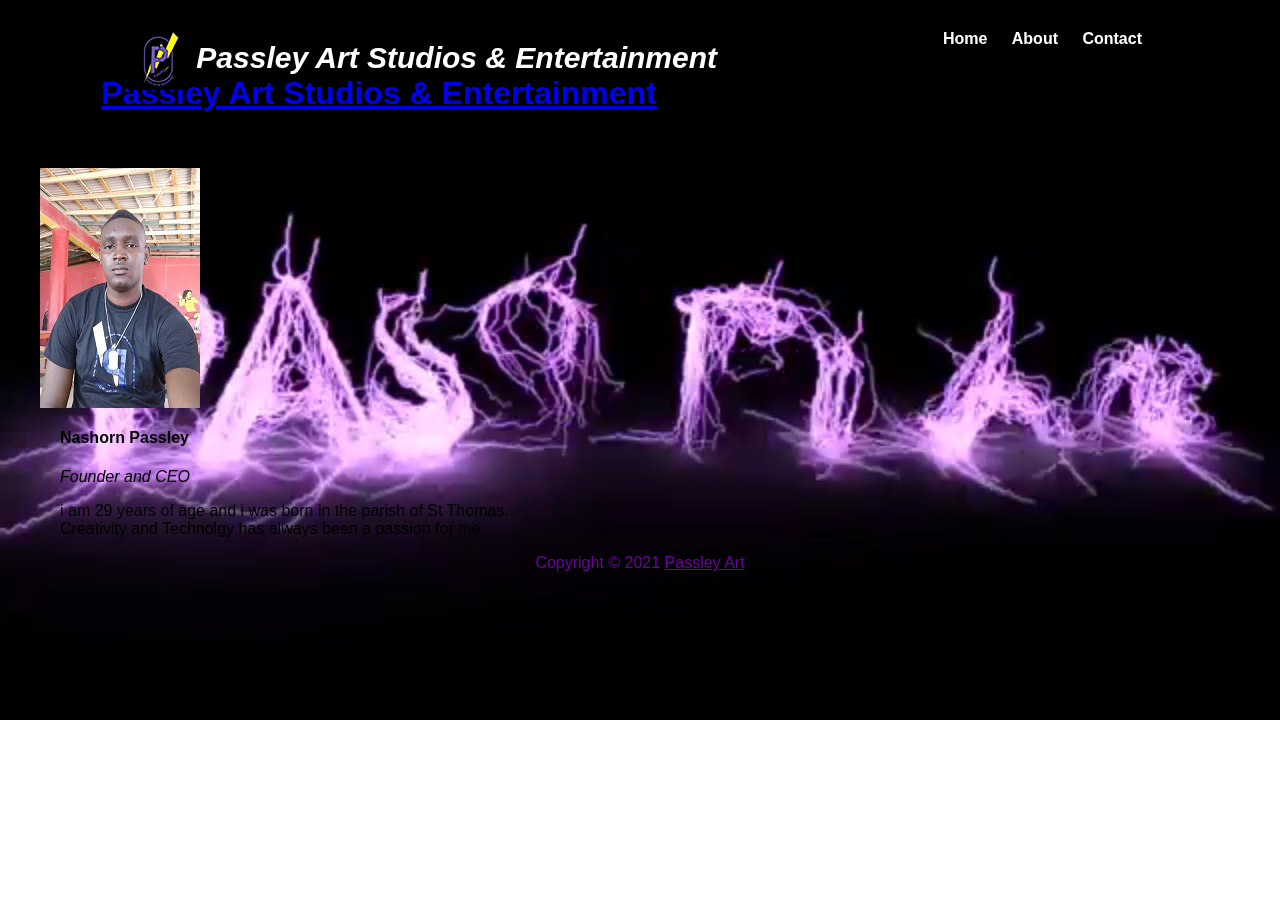
==== about_us.html @ fd81135f "Initial commit" ====
<!DOCTYPE html>
<html lang="en">
<head>
    <meta charset="UTF-8">
    <meta http-equiv="X-UA-Compatible" content="IE=edge">
    <meta name="viewport" content="width=device-width, initial-scale=1.0">
    <title>P-A</title>
    <link rel="stylesheet" href="p_css/st.css">
</head>
<body>
    <header>
  <div class="header">
    <nav class="navigation">
      <a href="index.html" class="navbar-logo">	<img src="p_img/pa_logo.png" alt="Logo" class="tm-site-logo" /> <em>Passley Art Studios & Entertainment</em></a>
      <div class="navbar-right">
        <a href="index.html">Home</a>
        <a href="about_us.html">About</a>
        <a href="#">Contact</a>
      </div>
    </nav>

    <div class="video-container">
      <video autoplay loop muted id="video-bg">

        <source src="p_vid/pa-electric.mp4" type="video/mp4">

      </video>
    </div>
  </div>-->
</header>

<br>
<br>

  <div class="about-title text-center">
    <p class="p-info">
      <h1 class="about-header">About
      <a href="#">Passley Art Studios & Entertainment</a></h1>
      This company was founded back in 2014.
      The year when Mr. Passley's creative career began.
    </p>
  </div>

  <div class="founder-bio text-center ">
        <figure class="pa-person">
          <img src="p_img/Passley_Art_about.jpg" alt="photo of Passley"/>
          <figcaption class="tm-person-description">
            <h4 class="pa-name">Nashorn Passley</h4>
            <p class="pa-title"> <em> Founder and CEO</em></p>
            <p class="pa-about">i am 29 years of age and i was born in the parish of St Thomas.
              <br>
           Creativity and Technolgy has always been a passion for me.</p>
            
          </figcaption>
        </figure>
  </div>


  <footer class="m-footer">
    <p>Copyright &copy; 2021
    <a rel="nofollow" href="index.html">Passley Art</a></p>
</footer>
</body>
</html>
---- p_css/st.css ----
.navigation{
    padding-top:30px;
    padding-bottom:30px;
    position:absolute;
    top:0;
    width:100%;
    z-index:1;
  }
  
  .navbar-right{
    float:right;
    padding-right:10%;
  }
  
  .navbar-right a{
    text-decoration:none;
    padding:10px;
    color: #fff;
    font-family:Arial;
    font-weight:900;
  }
  
  .navbar-right a:hover{
    text-decoration:underline;
  }
  .navbar-logo{
    padding-left:10%;
    font-family:Arial;
    font-size:30px;
    font-weight:bold;
    text-decoration:none;
    color:#fff; 
  }
  
  .video-container {
  z-index: -100;
  width:100%;
  height:100%;
  overflow:hidden;
  position:absolute;
  top:0;
  left:0;
  }
  
  #video-bg{
    width:100%;
   
  }
  
  .portfolio-section{
    margin-top:50%;
  }
  .tagline-left{
    float:left;
    width:50%;
    text-align:center;
  }
  
  .tagline-right{
    float:right;
    width:50%;
    text-align:center;
  }
  
  .tagline-video{
    width:75%;
  }
  
  .tagline-right-text{
   position:absolute;
   margin-top:9%;
   text-align:center;
   margin-left:17%;
  font-family:Arial;
   color:#fff;
    width:290px;
    font-size:40px;
  }
  
  .tagline-left-text{
   position:absolute;
   margin-top:9%;
   text-align:center;
   margin-left:11%;
  font-family:Arial;
   color:#fff;
    width:375px;
    font-size:40px;
  }
  


  /*gallery view*****************/

body {
  font-family: Arial;
  margin: 0;
}

* {
  box-sizing: border-box;
}

img {
  vertical-align: middle;
}

/* Position the image container (needed to position the left and right arrows) */
.container {
  position: relative;
}

/* Hide the images by default */
.mySlides {
  display: none;
}

/* Add a pointer when hovering over the thumbnail images */
.cursor {
  cursor: pointer;
}

/* Next & previous buttons */
.prev,
.next {
  cursor: pointer;
  position: absolute;
  top: 40%;
  width: auto;
  padding: 16px;
  margin-top: -50px;
  color: red;
  font-weight: bold;
  font-size: 40px;
  border-radius: 0 3px 3px 0;
  user-select: none;
  -webkit-user-select: none;
}

/* Position the "next button" to the right */
.next {
  right: 0;
  border-radius: 3px 0 0 3px;
}

/* On hover, add a black background color with a little bit see-through */
.prev:hover,
.next:hover {
  background-color: rgba(0, 0, 0, 0.8);
}

/* Number text (1/3 etc) */
.numbertext {
  color: #f2f2f2;
  font-size: 12px;
  padding: 8px 12px;
  position: absolute;
  top: 0;
}

/* Container for image text */
.caption-container {
  text-align: center;
  background-color: #222;
  padding: 2px 16px;
  color: white;
}

.row:after {
  content: "";
  display: table;
  clear: both;
}

/* Six columns side by side */
.column {
  float: left;
  width: 16.66%;
}

/* Add a transparency effect for thumnbail images */
.demo {
  opacity: 0.6;
}

.active,
.demo:hover {
  opacity: 1;
}

/* About */
.tm-persons {
  margin-bottom: 20px;
}

.tm-person {
  display: flex;
  flex-direction: column;
  align-items: center;
  justify-content: center;
  margin-bottom: 60px;
}

@media (min-width: 420px) {
  .tm-person {
    flex-direction: row;
  }
}

.tm-person-description {
  padding-left: 20px;
  padding-right: 20px;
}

.tm-person-name {
  font-size: 1.6rem;
  font-weight: 300;
  color: #09C;
  margin-bottom: 5px;
  margin-top: 15px;
}

@media (min-width: 420px) {
  .tm-person-name {
    margin-top: 0;
  }
}

.tm-person-title {
  color: #C39;
  margin-bottom: 20px;
}

.tm-person-about {
  margin-bottom: 20px;
}

.tm-social-link {
  color: #626364;
  display: inline-block;
  border-radius: 1px;
  background-color: transparent;
  font-size: 1.3rem;
  text-decoration: none;
  width: 40px;
  height: 40px;
  margin-right: 0;
  margin-bottom: 15px;
}

.tm-social-link:hover {
  color: white;
  background-color: #626364;
}

.tm-social-icon {
  display: flex;
  align-items: center;
  justify-content: center;
  width: 100%;
  height: 100%;
}

.tm-feature {
  text-align: center;
  padding: 45px 20px;
}

.tm-feature-icon {
  color: #9f9c9c;
  margin-bottom: 65px;
}

.tm-feature-description {
  margin-bottom: 35px;
  font-size: 1rem;
}

.tm-features {
  margin-top: 35px;
}

.tm-history {
  margin-top: 45px;
}

.tm-history-inner {
  display: flex;
  align-items: center;
  justify-content: center;
  flex-direction: column;
}

.tm-history-img {
  max-width: 100%;
}

@media (min-width: 768px) {
 .tm-history-img {
    max-width: 50%;
  }
  
  .tm-history-inner {
    flex-direction: row;
  }
}

.tm-history-title {
  font-size: 1.6rem;
  font-weight: 300;
  color: #1A6692;
  margin-bottom: 30px;
}

.tm-history-text {
  max-width: 480px;
  margin: 15px auto 0;
}

.tm-history-description {
  margin-bottom: 40px;
}

@media (min-width: 768px) {
 .tm-history-text {
    max-width: auto;
    margin: 0 auto 0 35px;
  } 
}


/*footer*/

.m-footer {
  position: relative;
  bottom: 0;
  text-align: center;
  color: rgba(132, 4, 190, 0.8);
}
.m-footer a{
  color: rgba(132, 4, 190, 0.8);
}
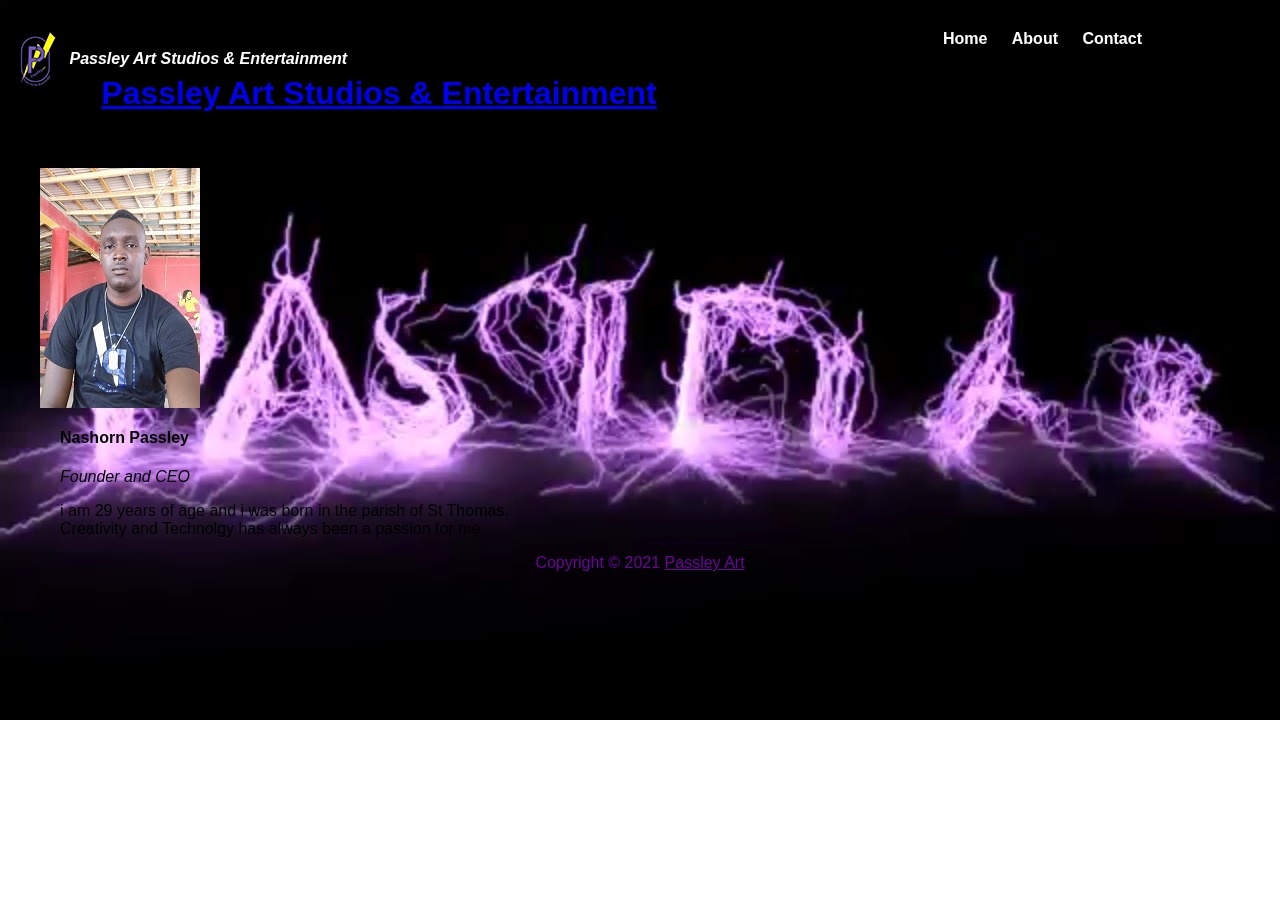
==== commit b28c4005: "fix" ====
--- a/about_us.html
+++ b/about_us.html
@@ -4,7 +4,7 @@
     <meta charset="UTF-8">
     <meta http-equiv="X-UA-Compatible" content="IE=edge">
     <meta name="viewport" content="width=device-width, initial-scale=1.0">
-    <title>P-A</title>
+    <title>Passley Art Studios & Entertainment</title>
     <link rel="stylesheet" href="p_css/st.css">
 </head>
 <body>
--- a/p_css/st.css
+++ b/p_css/st.css
@@ -20,16 +20,28 @@
     font-weight:900;
   }
   
+  
   .navbar-right a:hover{
     text-decoration:underline;
   }
   .navbar-logo{
-    padding-left:10%;
+    padding-left:5px;
     font-family:Arial;
     font-size:30px;
     font-weight:bold;
     text-decoration:none;
     color:#fff; 
+  }
+
+  @media (min-width: 360px) {
+    .navbar-logo{
+      padding-left:5px;
+      font-family:Arial;
+      font-size:16px;
+      font-weight:bold;
+      text-decoration:none;
+      color:#fff; 
+    }
   }
   
   .video-container {
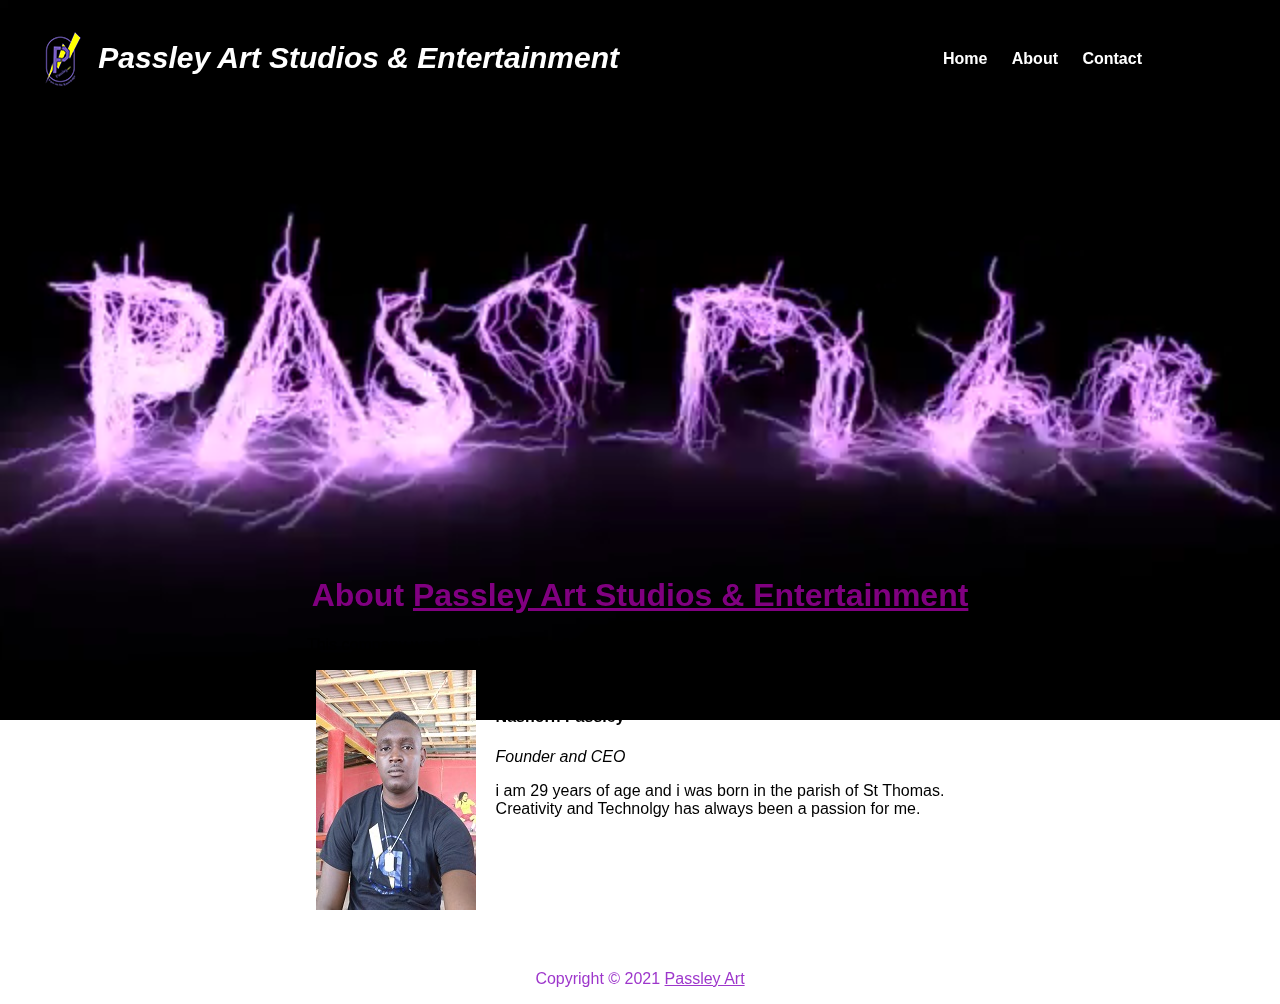
==== commit 61e61f1d: "update" ====
--- a/about_us.html
+++ b/about_us.html
@@ -26,9 +26,12 @@
 
       </video>
     </div>
-  </div>-->
+  </div>
 </header>
 
+<div class="empty-space">
+
+</div>
 <br>
 <br>
 
@@ -44,13 +47,18 @@
   <div class="founder-bio text-center ">
         <figure class="pa-person">
           <img src="p_img/Passley_Art_about.jpg" alt="photo of Passley"/>
-          <figcaption class="tm-person-description">
+          <figcaption class="pa-person-description">
             <h4 class="pa-name">Nashorn Passley</h4>
             <p class="pa-title"> <em> Founder and CEO</em></p>
             <p class="pa-about">i am 29 years of age and i was born in the parish of St Thomas.
               <br>
            Creativity and Technolgy has always been a passion for me.</p>
-            
+           <div>
+            <a href="https://fb.com" class="tm-social-link"><i class="fab fa-facebook tm-social-icon"></i></a>
+            <a href="https://twitter.com" class="tm-social-link"><i class="fab fa-twitter tm-social-icon"></i></a>
+            <a href="https://instagram.com" class="tm-social-link"><i class="fab fa-instagram tm-social-icon"></i></a>
+            <a href="https://youtube.com" class="tm-social-link"><i class="fab fa-youtube tm-social-icon"></i></a>
+          </div>
           </figcaption>
         </figure>
   </div>
--- a/p_css/st.css
+++ b/p_css/st.css
@@ -10,6 +10,23 @@
   .navbar-right{
     float:right;
     padding-right:10%;
+    padding-top: 20px;
+  }
+
+  @media only Screen and (max-width: 480px) {
+    .navbar-right{
+      float:right;
+      padding-right:10%;
+      padding-top: 20%;
+    }
+  }
+
+  @media only Screen and (max-width: 360px) {
+    .navbar-right{
+      float:right;
+      padding-right:10%;
+      padding-top: 20%;
+    }
   }
   
   .navbar-right a{
@@ -25,7 +42,7 @@
     text-decoration:underline;
   }
   .navbar-logo{
-    padding-left:5px;
+    padding-left:30px;
     font-family:Arial;
     font-size:30px;
     font-weight:bold;
@@ -33,7 +50,18 @@
     color:#fff; 
   }
 
-  @media (min-width: 360px) {
+  @media only Screen and (max-width: 480px) {
+    .navbar-logo{
+      padding-left:5px;
+      font-family:Arial;
+      font-size:16px;
+      font-weight:bold;
+      text-decoration:none;
+      color:#fff; 
+    }
+  }  
+
+  @media only Screen and (max-width: 360px) {
     .navbar-logo{
       padding-left:5px;
       font-family:Arial;
@@ -201,11 +229,20 @@
 }
 
 /* About */
-.tm-persons {
+.p-info {
   margin-bottom: 20px;
 }
 
-.tm-person {
+.about-title {
+text-align: center;
+}
+
+.about-title h1,a {
+  color: purple;
+  }
+
+
+.pa-person {
   display: flex;
   flex-direction: column;
   align-items: center;
@@ -214,17 +251,17 @@
 }
 
 @media (min-width: 420px) {
-  .tm-person {
+  .pa-person {
     flex-direction: row;
   }
 }
 
-.tm-person-description {
+.pa-person-description {
   padding-left: 20px;
   padding-right: 20px;
 }
 
-.tm-person-name {
+.pa-person-name {
   font-size: 1.6rem;
   font-weight: 300;
   color: #09C;
@@ -233,17 +270,17 @@
 }
 
 @media (min-width: 420px) {
-  .tm-person-name {
+  .pa-person-name {
     margin-top: 0;
   }
 }
 
-.tm-person-title {
+.pa-person-title {
   color: #C39;
   margin-bottom: 20px;
 }
 
-.tm-person-about {
+.pa-person-about {
   margin-bottom: 20px;
 }
 
@@ -340,6 +377,10 @@
   } 
 }
 
+.empty-space {
+  height: 520px;
+}
+
 
 /*footer*/
 
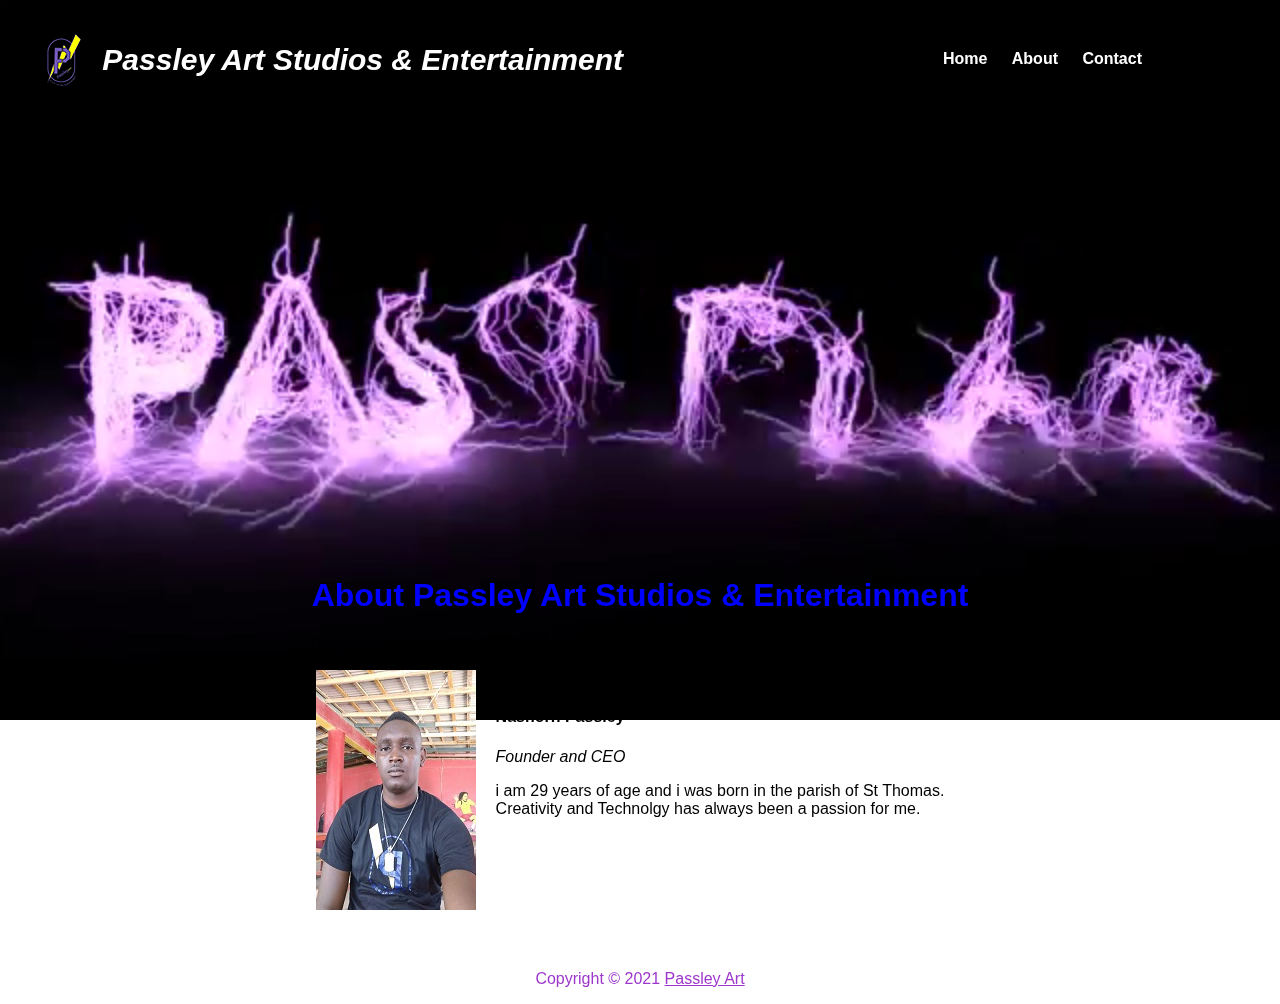
==== commit 365517da: "update 2" ====
--- a/about_us.html
+++ b/about_us.html
@@ -11,7 +11,7 @@
     <header>
   <div class="header">
     <nav class="navigation">
-      <a href="index.html" class="navbar-logo">	<img src="p_img/pa_logo.png" alt="Logo" class="tm-site-logo" /> <em>Passley Art Studios & Entertainment</em></a>
+      <a href="index.html" class="navbar-logo">	<img src="p_img/pa_logo_eb.png" alt="Logo" class="tm-site-logo" /> <em>Passley Art Studios & Entertainment</em></a>
       <div class="navbar-right">
         <a href="index.html">Home</a>
         <a href="about_us.html">About</a>
@@ -38,7 +38,7 @@
   <div class="about-title text-center">
     <p class="p-info">
       <h1 class="about-header">About
-      <a href="#">Passley Art Studios & Entertainment</a></h1>
+      Passley Art Studios & Entertainment</h1>
       This company was founded back in 2014.
       The year when Mr. Passley's creative career began.
     </p>
--- a/p_css/st.css
+++ b/p_css/st.css
@@ -27,7 +27,7 @@
       padding-right:10%;
       padding-top: 20%;
     }
-  }
+  } 
   
   .navbar-right a{
     text-decoration:none;
@@ -233,13 +233,47 @@
   margin-bottom: 20px;
 }
 
+.empty-space {
+  height: 520px;
+}
+
+@media only Screen and (max-width: 480px) {
+  .empty-space {
+    height: 220px;
+  }
+  
+}
+
+@media only Screen and (max-width: 360px) {
+  .empty-space {
+    height: 150px;
+  }
+  
+}
+
 .about-title {
 text-align: center;
 }
 
-.about-title h1,a {
-  color: purple;
-  }
+.about-title h1 {
+  color: blue;
+  }
+
+  @media only Screen and (max-width: 480px) {
+    .about-title h1 {
+      color: blue;
+      font-size: 30px;
+      }
+    
+  }  
+
+  @media only Screen and (max-width: 360px) {
+    .about-title h1 {
+      color: blue;
+      font-size: 30px;
+      }
+    
+  }  
 
 
 .pa-person {
@@ -377,9 +411,7 @@
   } 
 }
 
-.empty-space {
-  height: 520px;
-}
+
 
 
 /*footer*/
